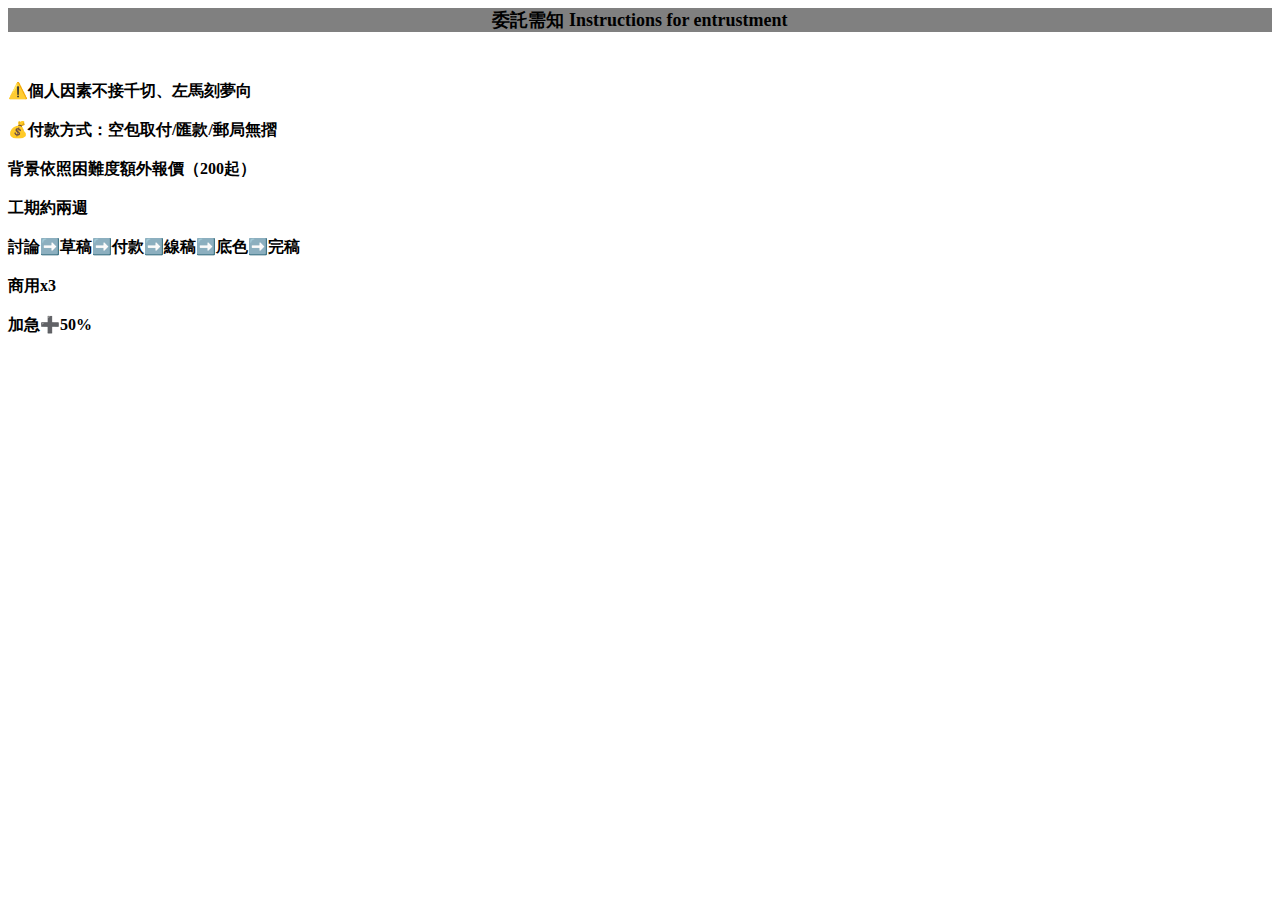
==== web/0_inst.html @ e8fcd71a "Add files via upload" ====
<html>
    <head>
        <meta charset="UTF-8">
        <meta name="viewport" content="width=device-width, initial-scale=1.0">
        <link rel="stylesheet" href="css/custom.css">
           </head>
<body>
    <p id="s1">委託需知 Instructions for entrustment</p><br>


<h2>⚠️個人因素不接千切、左馬刻夢向<br><br>
💰付款方式：空包取付/匯款/郵局無摺<br><br>

背景依照困難度額外報價（200起）<br><br>

工期約兩週<br><br>
討論➡️草稿➡️付款➡️線稿➡️底色➡️完稿<br><br>
商用x3 <br><br>
加急➕50%<br></h2>
</body>
</html>
---- web/css/custom.css ----
html {font-size:16px;}
body {backgroud-color:white}

h2 {font-size: 16px;}
h2 {font-weight: 600;}

.linkleft{
    display: inline-block;
    vertical-align: middle;
    position: relative;
    transition: all .3s linear;
}
.linkleft:hover{
    color: #fff;
    background-color: #a130b3
}

#bg1 {
    background-image: url(../images/top1.webp);
    background-repeat: no-repeat;
}

#s1 {
    font-weight: bolder;
    font-size: 18px;
    text-align: center;
    background-color: gray ;
}

#a1 {
    color:black;
    text-decoration:none;
    text-shadow:2px 3px 5px #ae6396;
}
#a1:hover{
    color:black;
    text-decoration:none;
    text-shadow:2px 3px 5px #5d5656;
}
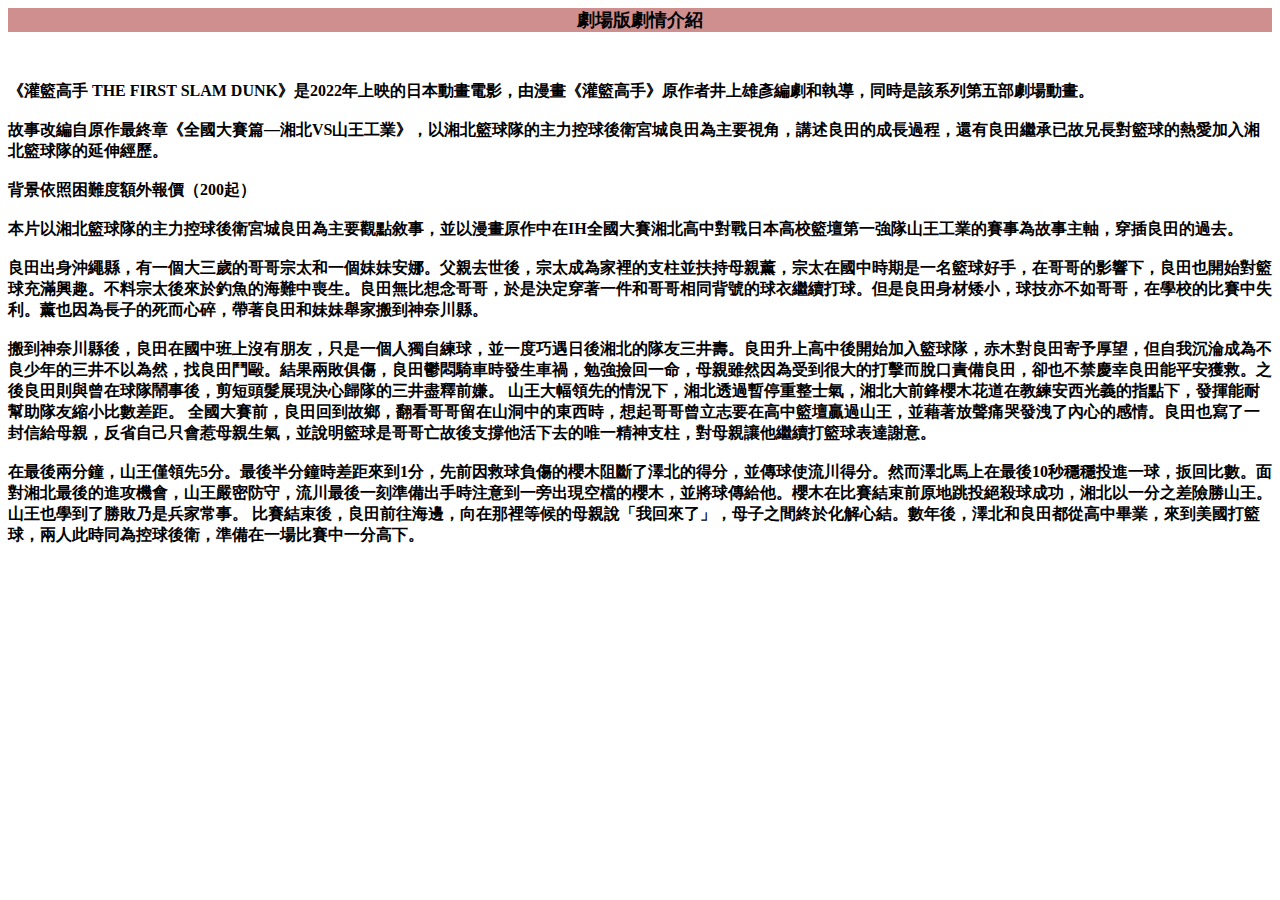
==== commit 5f2ca463: "Add files via upload" ====
--- a/web/0_inst.html
+++ b/web/0_inst.html
@@ -5,17 +5,23 @@
         <link rel="stylesheet" href="css/custom.css">
            </head>
 <body>
-    <p id="s1">委託需知 Instructions for entrustment</p><br>
+    <p id="s1">劇場版劇情介紹 </p><br>
 
 
-<h2>⚠️個人因素不接千切、左馬刻夢向<br><br>
-💰付款方式：空包取付/匯款/郵局無摺<br><br>
+<h2>《灌籃高手 THE FIRST SLAM DUNK》是2022年上映的日本動畫電影，由漫畫《灌籃高手》原作者井上雄彥編劇和執導，同時是該系列第五部劇場動畫。<br><br>
+    故事改編自原作最終章《全國大賽篇—湘北VS山王工業》，以湘北籃球隊的主力控球後衛宮城良田為主要視角，講述良田的成長過程，還有良田繼承已故兄長對籃球的熱愛加入湘北籃球隊的延伸經歷。<br><br>
 
 背景依照困難度額外報價（200起）<br><br>
 
-工期約兩週<br><br>
-討論➡️草稿➡️付款➡️線稿➡️底色➡️完稿<br><br>
-商用x3 <br><br>
-加急➕50%<br></h2>
+本片以湘北籃球隊的主力控球後衛宮城良田為主要觀點敘事，並以漫畫原作中在IH全國大賽湘北高中對戰日本高校籃壇第一強隊山王工業的賽事為故事主軸，穿插良田的過去。<br><br>
+良田出身沖繩縣，有一個大三歲的哥哥宗太和一個妹妹安娜。父親去世後，宗太成為家裡的支柱並扶持母親薰，宗太在國中時期是一名籃球好手，在哥哥的影響下，良田也開始對籃球充滿興趣。不料宗太後來於釣魚的海難中喪生。良田無比想念哥哥，於是決定穿著一件和哥哥相同背號的球衣繼續打球。但是良田身材矮小，球技亦不如哥哥，在學校的比賽中失利。薰也因為長子的死而心碎，帶著良田和妹妹舉家搬到神奈川縣。<br><br>
+搬到神奈川縣後，良田在國中班上沒有朋友，只是一個人獨自練球，並一度巧遇日後湘北的隊友三井壽。良田升上高中後開始加入籃球隊，赤木對良田寄予厚望，但自我沉淪成為不良少年的三井不以為然，找良田鬥毆。結果兩敗俱傷，良田鬱悶騎車時發生車禍，勉強撿回一命，母親雖然因為受到很大的打擊而脫口責備良田，卻也不禁慶幸良田能平安獲救。之後良田則與曾在球隊鬧事後，剪短頭髮展現決心歸隊的三井盡釋前嫌。
+
+山王大幅領先的情況下，湘北透過暫停重整士氣，湘北大前鋒櫻木花道在教練安西光義的指點下，發揮能耐幫助隊友縮小比數差距。
+
+全國大賽前，良田回到故鄉，翻看哥哥留在山洞中的東西時，想起哥哥曾立志要在高中籃壇贏過山王，並藉著放聲痛哭發洩了內心的感情。良田也寫了一封信給母親，反省自己只會惹母親生氣，並說明籃球是哥哥亡故後支撐他活下去的唯一精神支柱，對母親讓他繼續打籃球表達謝意。<br><br>
+在最後兩分鐘，山王僅領先5分。最後半分鐘時差距來到1分，先前因救球負傷的櫻木阻斷了澤北的得分，並傳球使流川得分。然而澤北馬上在最後10秒穩穩投進一球，扳回比數。面對湘北最後的進攻機會，山王嚴密防守，流川最後一刻準備出手時注意到一旁出現空檔的櫻木，並將球傳給他。櫻木在比賽結束前原地跳投絕殺球成功，湘北以一分之差險勝山王。山王也學到了勝敗乃是兵家常事。
+
+比賽結束後，良田前往海邊，向在那裡等候的母親說「我回來了」，母子之間終於化解心結。數年後，澤北和良田都從高中畢業，來到美國打籃球，兩人此時同為控球後衛，準備在一場比賽中一分高下。<br></h2>
 </body>
 </html>--- a/web/css/custom.css
+++ b/web/css/custom.css
@@ -12,7 +12,7 @@
 }
 .linkleft:hover{
     color: #fff;
-    background-color: #a130b3
+    background-color: #b33030
 }
 
 #bg1 {
@@ -24,13 +24,13 @@
     font-weight: bolder;
     font-size: 18px;
     text-align: center;
-    background-color: gray ;
+    background-color: rgb(208, 143, 143) ;
 }
 
 #a1 {
     color:black;
     text-decoration:none;
-    text-shadow:2px 3px 5px #ae6396;
+    text-shadow:2px 3px 5px #ae6363;
 }
 #a1:hover{
     color:black;
